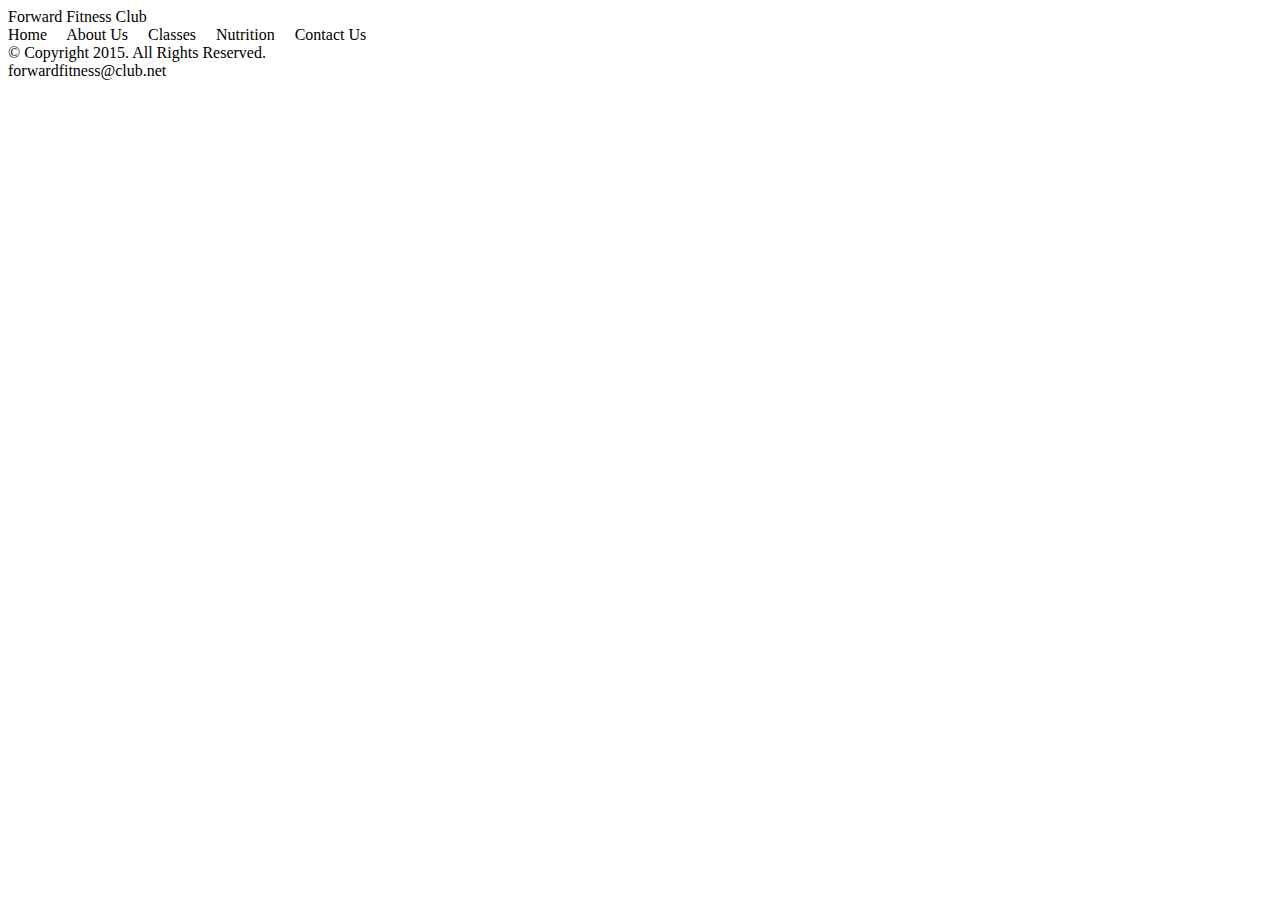
==== template/fitness.html @ 574a2372 "Add files via upload" ====
<!DOCTYPE html>	
<!-- Porshe A. Anderson ISM 5994-->
<html lang="en">
<head>
	<title>Forward Fitness Club</title>
	<meta charset="utf-8">
</head>
<body>

	<!-- Use the header area for the website name or
	logo -->
	<header>
		Forward Fitness Club	
	</header>
	
	<!-- Use the nav area to add hyperlinks to other
	pages within the website -->
	<nav>
		Home &nbsp; &nbsp;
		
		About Us &nbsp; &nbsp;
		
		Classes &nbsp; &nbsp;
		
		Nutrition &nbsp; &nbsp;
		
		Contact Us
	</nav>
	
	<!-- Use the main area to add the main content of the
	webpage -->
	<main>	
	</main>
	
	<!-- Use the footer area to add webpage footer content -->
	<footer>
		&copy; Copyright 2015. All Rights Reserved. <br>
		forwardfitness@club.net
	</footer>
	
</body>
</html>
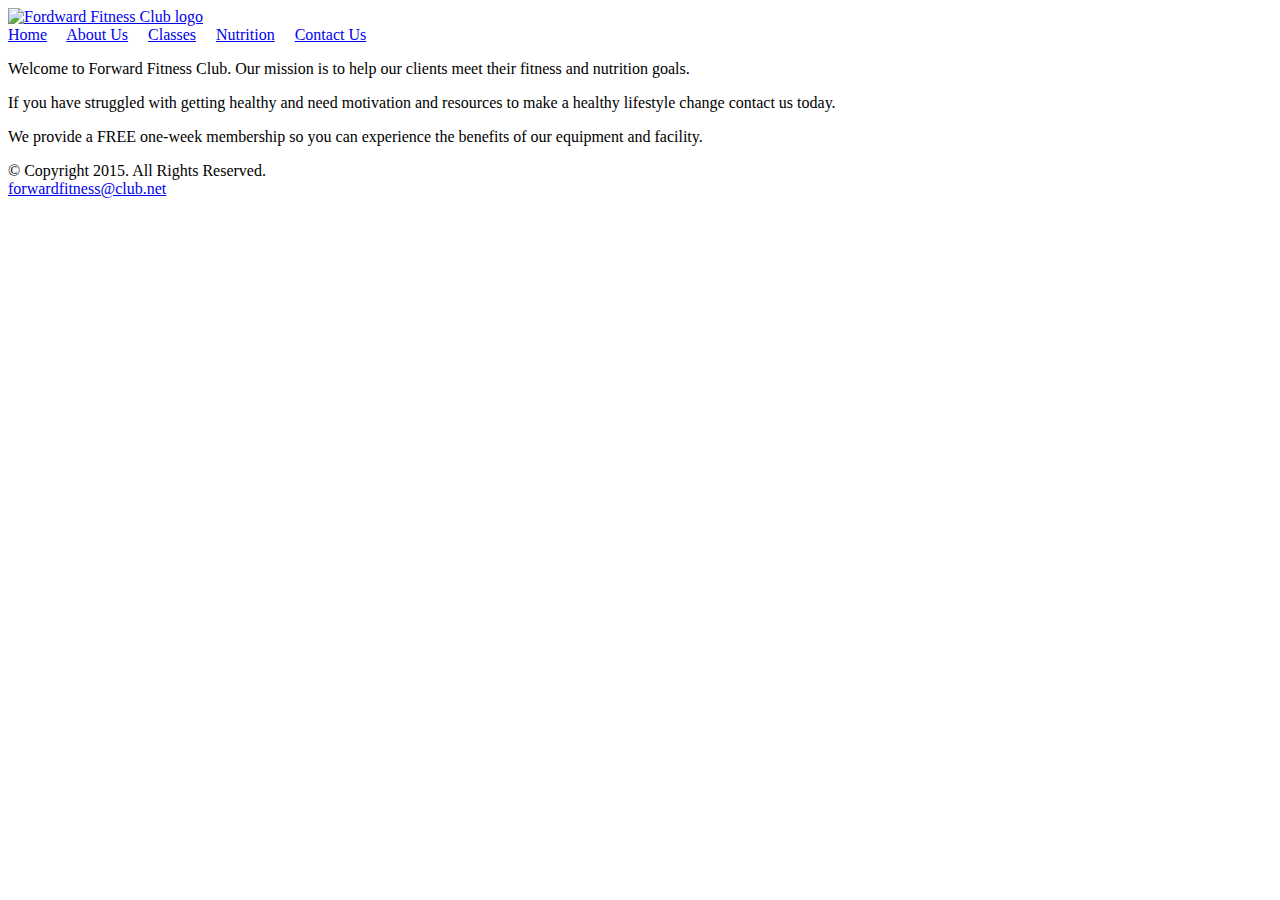
==== commit 1424b773: "Add files via upload" ====
--- a/template/fitness.html
+++ b/template/fitness.html
@@ -1,42 +1,95 @@
 <!DOCTYPE html>	
+
 <!-- Porshe A. Anderson ISM 5994-->
+
 <html lang="en">
+
 <head>
+<link rel="stylesheet" href="css/styles.css">
 	<title>Forward Fitness Club</title>
+
 	<meta charset="utf-8">
+
 </head>
+
 <body>
 
+	<div id="container">
+
 	<!-- Use the header area for the website name or
+
 	logo -->
+
 	<header>
-		Forward Fitness Club	
+
+		<a href="index.html"><img src="images/ffc_logo.png" alt="Fordward Fitness Club logo" Height="275" width="845"></a>	
+
 	</header>
+
 	
+
 	<!-- Use the nav area to add hyperlinks to other
+
 	pages within the website -->
+
 	<nav>
-		Home &nbsp; &nbsp;
+
+		<a href="index.html">Home</a> &nbsp; &nbsp;
+
 		
-		About Us &nbsp; &nbsp;
+
+		<a href="about.html">About Us</a> &nbsp; &nbsp;
+
 		
-		Classes &nbsp; &nbsp;
+
+		<a href="class.html">Classes</a> &nbsp; &nbsp;
+
 		
-		Nutrition &nbsp; &nbsp;
+
+		<a href="nutrition.html">Nutrition</a> &nbsp; &nbsp;
+
 		
-		Contact Us
+
+		<a href="contact.html">Contact Us</a>
+
 	</nav>
+
 	
+
 	<!-- Use the main area to add the main content of the
+
 	webpage -->
+
 	<main>	
+
+		<p>Welcome to Forward Fitness Club. Our mission is to help our clients meet their fitness and nutrition goals.<p>
+
+		
+
+		<p>If you have struggled with getting healthy and need motivation and resources to make a healthy lifestyle change contact us today.<p>
+
+		
+
+		<p>We provide a FREE one-week membership so you can experience the benefits of our equipment and facility.
+
+		
+
 	</main>
+
 	
+
 	<!-- Use the footer area to add webpage footer content -->
+
 	<footer>
+
 		&copy; Copyright 2015. All Rights Reserved. <br>
-		forwardfitness@club.net
+
+		<a href="mailto:forwardfitness@club.net">forwardfitness@club.net</a>
+
 	</footer>
-	
+
+	</div>
+
 </body>
+
 </html>